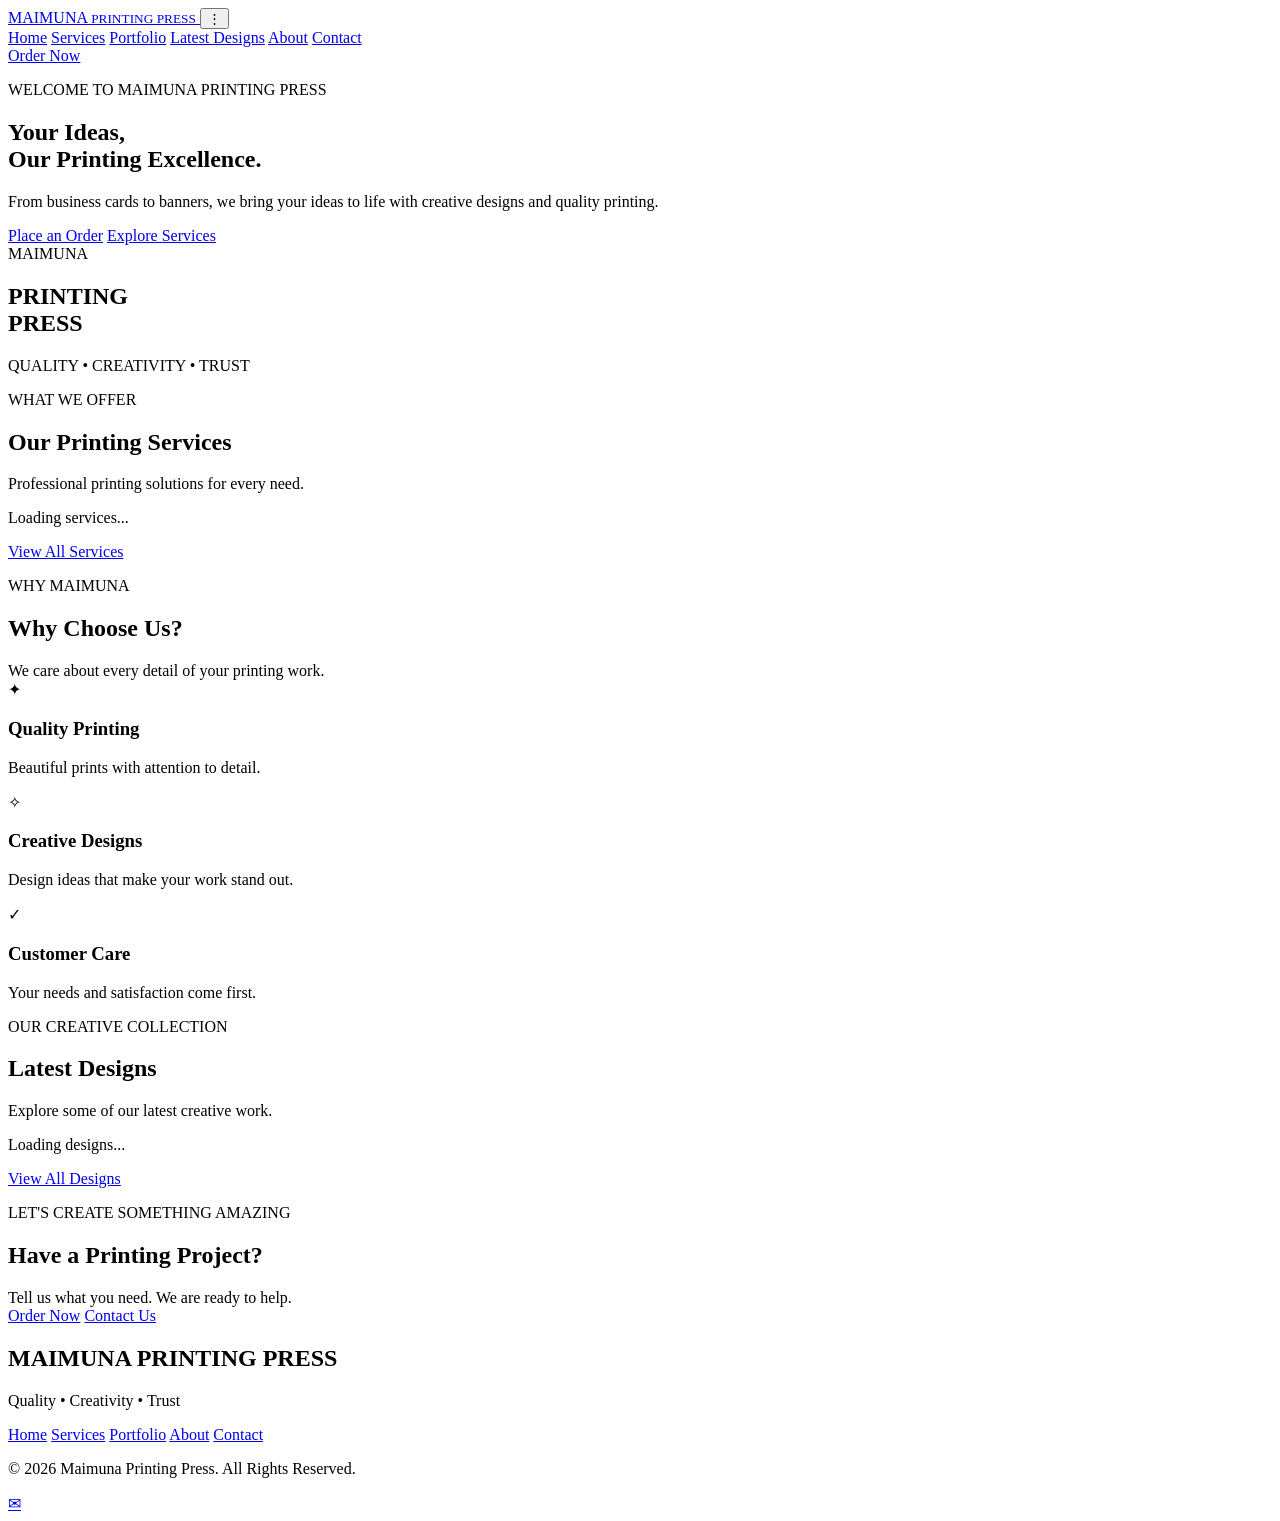
==== index.html @ 8f8c25ff "Add files via upload" ====
<!DOCTYPE html>
<html lang="en">
<head>
  <meta charset="UTF-8">
  <meta name="viewport" content="width=device-width, initial-scale=1.0">
  <meta name="description" content="Maimuna Printing Press - Quality printing, creative designs and professional printing services.">
  <meta name="viewport" content="width=device-width, initial-scale=1.0">

  <title>Maimuna Printing Press | Home</title>

  <link rel="stylesheet" href="css/style.css">
  <link rel="stylesheet" href="css/home.css">
</head>

<body>

  <!-- HEADER -->
  <header class="home-header">
    <a href="index.html" class="brand-logo">
      <span>MAIMUNA</span>
      <small>PRINTING PRESS</small>
    </a>

    
<button class="menu-toggle" id="menuToggle" aria-label="Open navigation menu" aria-expanded="false">
  ⋮
</button>

<nav class="home-nav" id="homeNav">
  <a href="index.html">Home</a>
  <a href="services.html">Services</a>
  <a href="portfolio.html">Portfolio</a>
  <a href="designs.html">Latest Designs</a>
  <a href="about.html">About</a>
  <a href="contact.html">Contact</a>
</nav>


    <a href="order.html" class="header-order">Order Now</a>
  </header>

  <main>

    <!-- HERO -->
    <section class="home-hero">
      <div class="hero-content">
        <p class="hero-label">WELCOME TO MAIMUNA PRINTING PRESS</p>

        <h1>
          Your Ideas,<br>
          <span>Our Printing Excellence.</span>
        </h1>

        <p class="hero-description">
          From business cards to banners, we bring your ideas
          to life with creative designs and quality printing.
        </p>

        <div class="hero-buttons">
          <a href="order.html" class="primary-btn">Place an Order</a>
          <a href="services.html" class="secondary-btn">Explore Services</a>
        </div>
      </div>

      <div class="hero-art">
        <div class="hero-art-inner">
          <span>MAIMUNA</span>
          <h2>PRINTING<br>PRESS</h2>
          <p>QUALITY • CREATIVITY • TRUST</p>
        </div>
      </div>
    </section>

    <!-- SERVICES -->
    <section class="home-section">
      <div class="home-section-heading">
        <p>WHAT WE OFFER</p>
        <h2>Our Printing Services</h2>
        <span>Professional printing solutions for every need.</span>
      </div>

      <div id="homeServices" class="home-services-grid">
        <p>Loading services...</p>
      </div>

      <div class="center-button">
        <a href="services.html" class="secondary-btn">View All Services</a>
      </div>
    </section>

    <!-- WHY US -->
    <section class="home-why">
      <div class="home-section-heading">
        <p>WHY MAIMUNA</p>
        <h2>Why Choose Us?</h2>
        <span>We care about every detail of your printing work.</span>
      </div>

      <div class="why-home-grid">
        <div class="why-home-card">
          <span>✦</span>
          <h3>Quality Printing</h3>
          <p>Beautiful prints with attention to detail.</p>
        </div>

        <div class="why-home-card">
          <span>✧</span>
          <h3>Creative Designs</h3>
          <p>Design ideas that make your work stand out.</p>
        </div>

        <div class="why-home-card">
          <span>✓</span>
          <h3>Customer Care</h3>
          <p>Your needs and satisfaction come first.</p>
        </div>
      </div>
    </section>

    <!-- LATEST DESIGNS -->
    <section class="home-section">
      <div class="home-section-heading">
        <p>OUR CREATIVE COLLECTION</p>
        <h2>Latest Designs</h2>
        <span>Explore some of our latest creative work.</span>
      </div>

      <div id="homeDesigns" class="home-designs-grid">
        <p>Loading designs...</p>
      </div>

      <div class="center-button">
        <a href="designs.html" class="secondary-btn">View All Designs</a>
      </div>
    </section>

    <!-- CTA -->
    <section class="home-cta">
      <p>LET'S CREATE SOMETHING AMAZING</p>
      <h2>Have a Printing Project?</h2>
      <span>Tell us what you need. We are ready to help.</span>

      <div class="hero-buttons">
        <a href="order.html" class="primary-btn">Order Now</a>
        <a href="contact.html" class="secondary-btn">Contact Us</a>
      </div>
    </section>

  </main>

  <!-- FOOTER -->
  <footer class="home-footer">
    <h2>MAIMUNA <span>PRINTING PRESS</span></h2>
    <p>Quality • Creativity • Trust</p>

    <div class="footer-links">
      <a href="index.html">Home</a>
      <a href="services.html">Services</a>
      <a href="portfolio.html">Portfolio</a>
      <a href="about.html">About</a>
      <a href="contact.html">Contact</a>
    </div>

    <p class="copyright">
      © 2026 Maimuna Printing Press. All Rights Reserved.
    </p>
  </footer>

  <!-- WhatsApp Button: number will be configured later -->
  <a href="contact.html" class="whatsapp-float" aria-label="Contact us">
    ✉
  </a>

  <script type="module" src="js/home.js"></script>

</body>
</html>
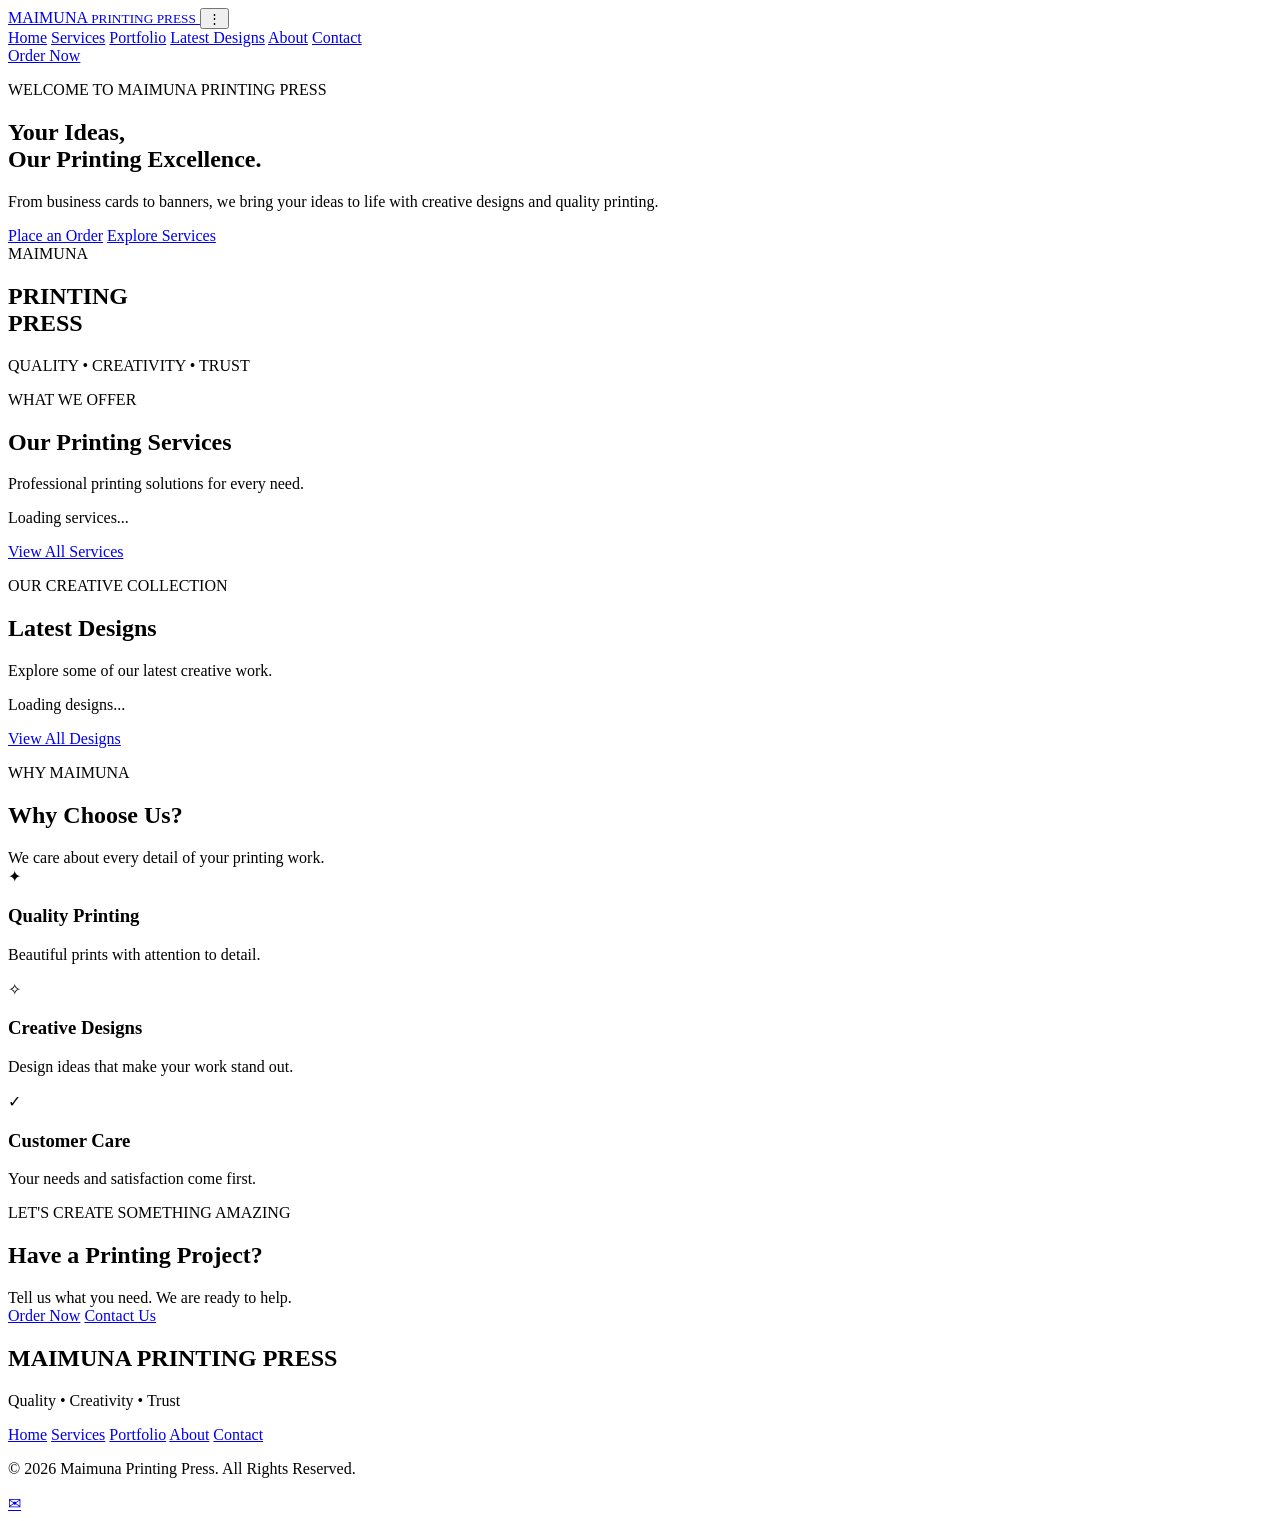
==== commit 0eb80178: "Add Latest Designs section to index.html" ====
--- a/index.html
+++ b/index.html
@@ -1,13 +1,18 @@
-
 <!DOCTYPE html>
 <html lang="en">
 <head>
   <meta charset="UTF-8">
   <meta name="viewport" content="width=device-width, initial-scale=1.0">
   <meta name="description" content="Maimuna Printing Press - Quality printing, creative designs and professional printing services.">
-  <meta name="viewport" content="width=device-width, initial-scale=1.0">
+  <meta name="google-site-verification" content="8_sRZhDhPYcy326bM2mNw9_LIkwUijp05tEl3m5sIRU" />
 
-  <title>Maimuna Printing Press | Home</title>
+  <title>Maimuna Printing Press | Custom Printing Services</title>
+
+<meta name="description" content="Maimuna Printing Press offers quality printing services including wedding cards, business cards, brochures, pamphlets, banners and custom printing. Explore our designs and place your order online.">
+
+<meta name="robots" content="index, follow">
+
+<link rel="canonical" href="https://maimunaprintingpressofficial.netlify.app/">
 
   <link rel="stylesheet" href="css/style.css">
   <link rel="stylesheet" href="css/home.css">
@@ -89,6 +94,23 @@
       </div>
     </section>
 
+    <!-- LATEST DESIGNS -->
+    <section class="home-section">
+      <div class="home-section-heading">
+        <p>OUR CREATIVE COLLECTION</p>
+        <h2>Latest Designs</h2>
+        <span>Explore some of our latest creative work.</span>
+      </div>
+
+      <div id="homeDesigns" class="home-designs-grid">
+        <p>Loading designs...</p>
+      </div>
+
+      <div class="center-button">
+        <a href="designs.html" class="secondary-btn">View All Designs</a>
+      </div>
+    </section>
+
     <!-- WHY US -->
     <section class="home-why">
       <div class="home-section-heading">
@@ -115,23 +137,6 @@
           <h3>Customer Care</h3>
           <p>Your needs and satisfaction come first.</p>
         </div>
-      </div>
-    </section>
-
-    <!-- LATEST DESIGNS -->
-    <section class="home-section">
-      <div class="home-section-heading">
-        <p>OUR CREATIVE COLLECTION</p>
-        <h2>Latest Designs</h2>
-        <span>Explore some of our latest creative work.</span>
-      </div>
-
-      <div id="homeDesigns" class="home-designs-grid">
-        <p>Loading designs...</p>
-      </div>
-
-      <div class="center-button">
-        <a href="designs.html" class="secondary-btn">View All Designs</a>
       </div>
     </section>
 
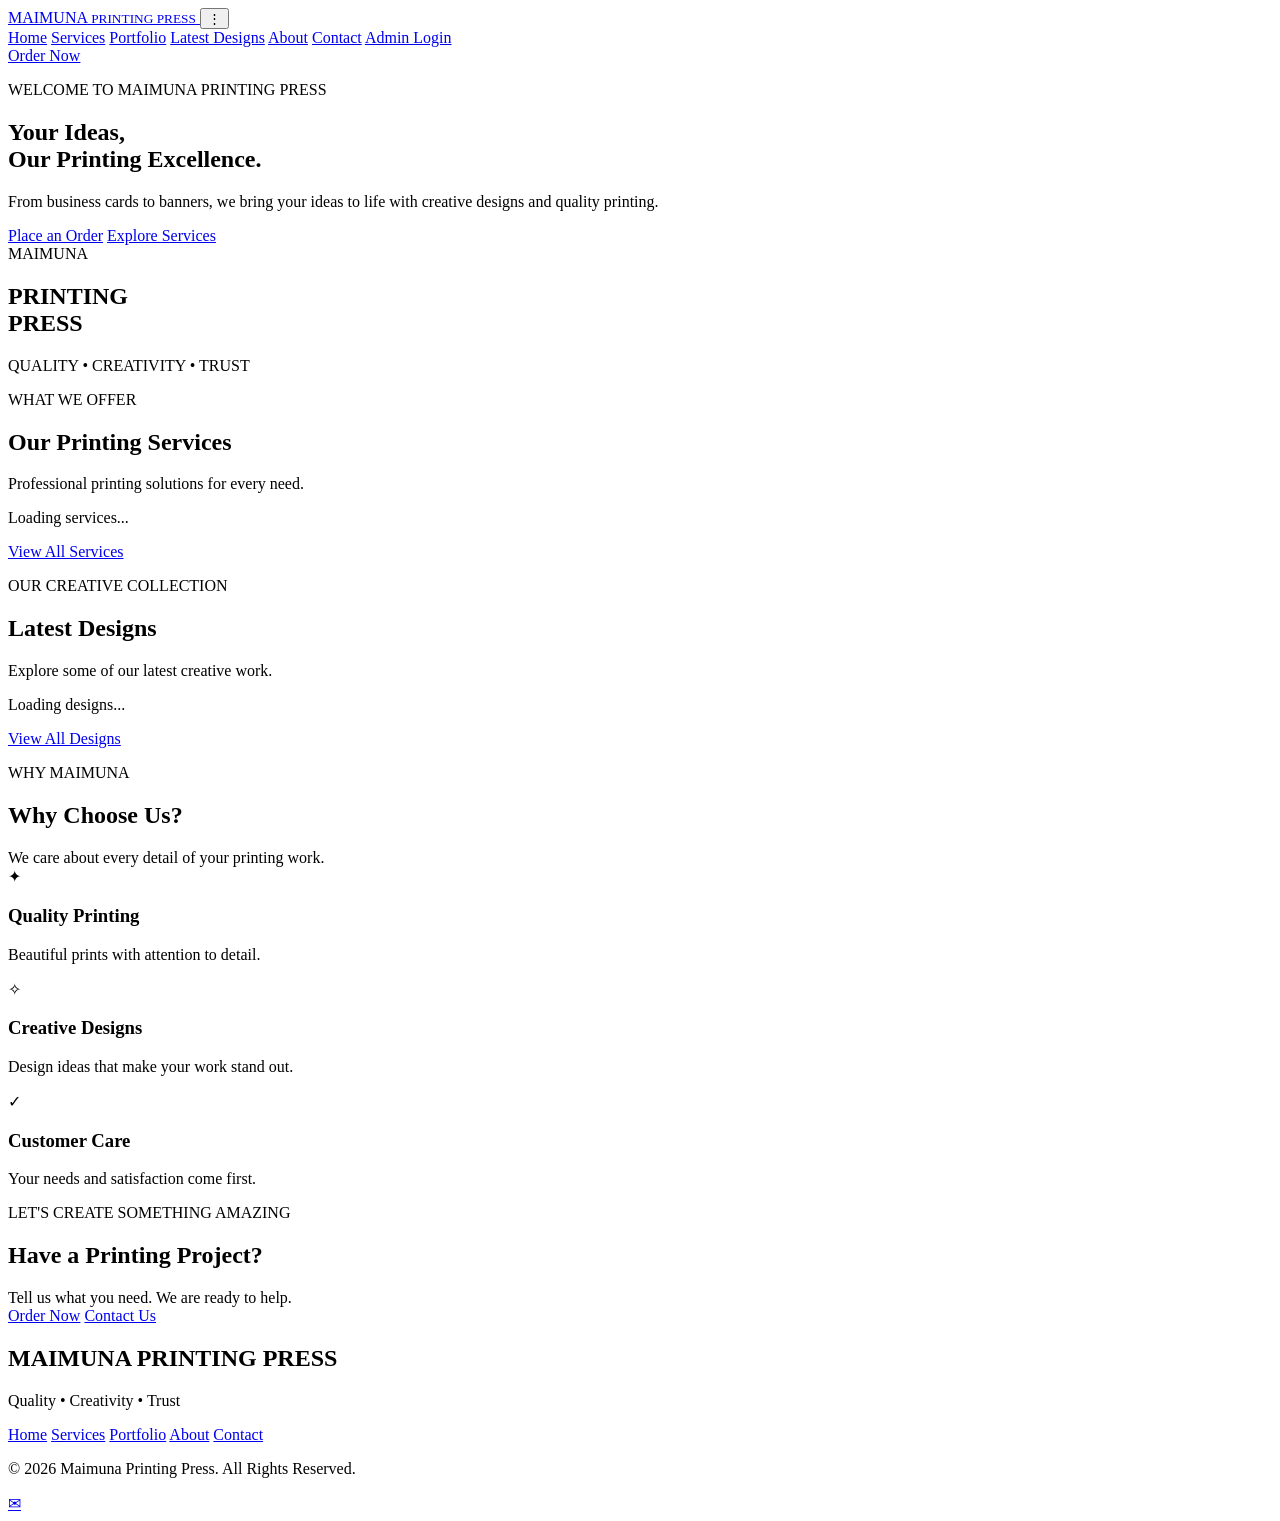
==== commit bf890b7f: "Add Admin Login link to navigation menu" ====
--- a/index.html
+++ b/index.html
@@ -32,6 +32,7 @@
   ⋮
 </button>
 
+
 <nav class="home-nav" id="homeNav">
   <a href="index.html">Home</a>
   <a href="services.html">Services</a>
@@ -39,7 +40,9 @@
   <a href="designs.html">Latest Designs</a>
   <a href="about.html">About</a>
   <a href="contact.html">Contact</a>
+  <a href="admin-login.html">Admin Login</a>
 </nav>
+
 
 
     <a href="order.html" class="header-order">Order Now</a>
